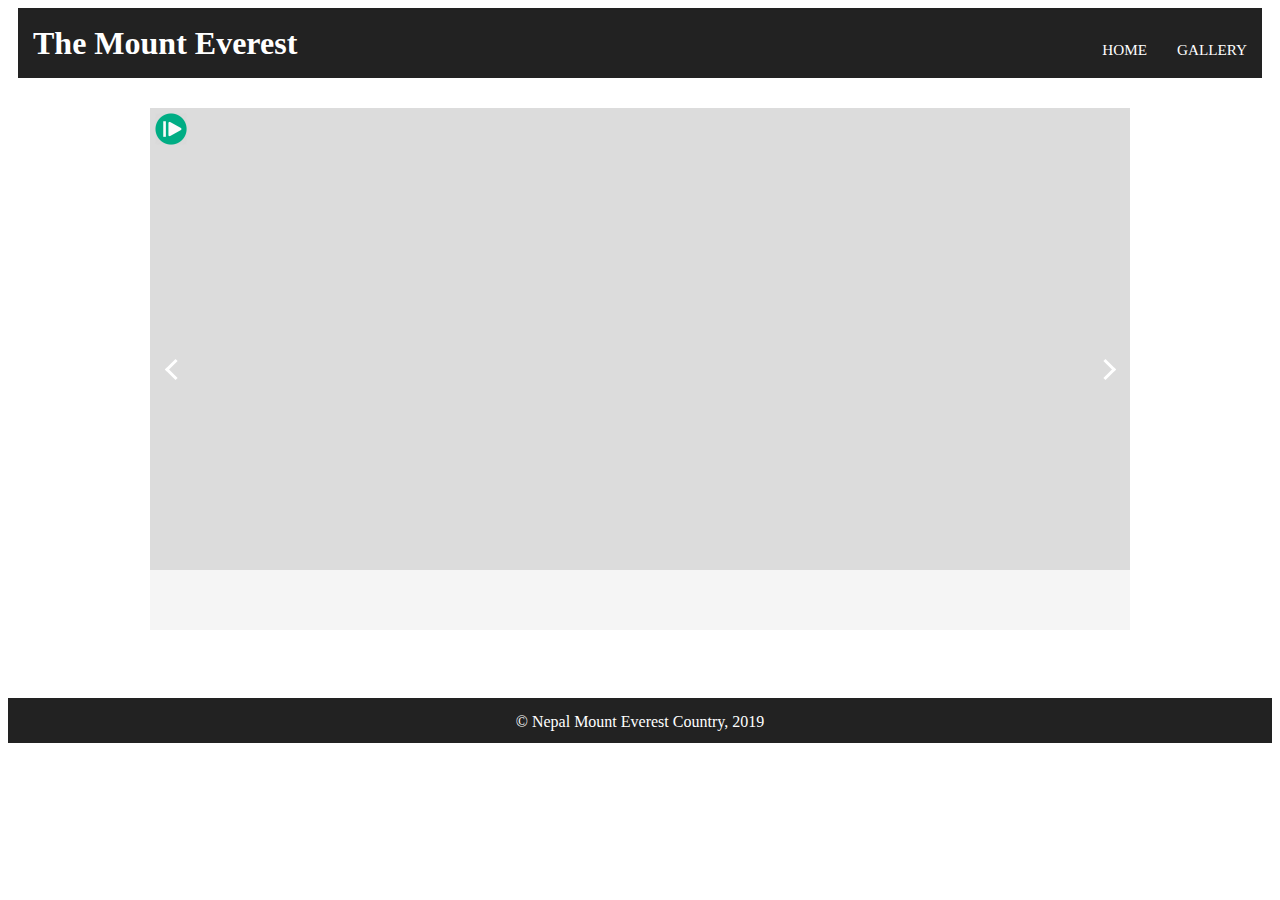
==== secondPage.html @ a77e6cbc "Initial Commit" ====
<!DOCTYPE html>
<html lang="en">
<head>
    <meta charset="UTF-8">
    <meta name="viewport" content="width=device-width, initial-scale=1.0">
    <meta http-equiv="X-UA-Compatible" content="ie=edge">
    <title>Carousel</title>
    <link rel="stylesheet" type="text/css" href="CSS\car.css">
    <link rel="stylesheet" href="CSS\style.css">
    <link rel="stylesheet" href="CSS\flexbox.css">


</head>
<body>
        <div class="Nav-img">
                <header class = "main-header">
                    <h1 class="site-name"><a href="#">The Mount Everest</a></h1>
                    <ul class="main-nav">
                        <li><a href="Index.html">Home</a></li>
                        <li><a href="secondPage.html">Gallery</a></li>
                        <!-- <li><a href="#">Nav 3</a></li>  
                        <li><a href="secondPage.html"> Nav 4</a></li>    -->
                    </ul>
                </header>
        </div>

    <div class="galleryContainer">
        <div class="slideShowContainer">
            <div id="playPauseBtn" onclick="playPauseSlides()"></div>
            <div class="leftArrow" onclick="plusSlides(-1)"><span class="arrow arrowLeft"></span></div>
            <div class="rightArrow" onclick="plusSlides(1)"><span class="arrow arrowRight"></span></div>
            <div class="captionHolder"><p class="captionText"></p></div>
            

            <div class="imageHolder">
                <img src="img/Mount_Everest_as_seen_from_Drukair2_PLW_edit.jpg">
                <p class="captionText"> Mount Everest view from air</p>
            </div>

            <!-- <div class="imageHolder">
                <img src="img/Mount-Everest-Peek.jpg">
                <p class="captionText"> Mount Everest Peak</p>
            </div> -->

            <!-- <div class="imageHolder">
                <img src="img/stock-mount-everest-1550x804.jpg">
                <p class="captionText"> Mount Everest Peak</p>
            </div> -->

            <div class="imageHolder">
                <img src="img/Mt.Everest-Climbers.jpg">
                <p class="captionText"> Mount Everest climbers</p>
            </div>

            <!-- <div class="imageHolder">
                <img src="img/MT 2.jpg">
                <p class="captionText"> Tenzing Norgay Sherpa from Nepal and Edmund Hillary from New Zeland were the first to summit Mt Everes in 1953. As of 2017, more than 7,600 people have reached the top of mountain and nearly 300 have perished in the attempt. </p>
            </div>
            <div class="imageHolder">
                <img src="img/Mt 3.jpg">
                <p class="captionText"> The Mt Everest, Himalays, Nepal</p>
            </div> -->

            <div class="imageHolder">
                <img src="img/everest-summit-view.jpg">
                <p class="captionText"> Mt Everest summit view</p>
            </div>

            <div class="imageHolder">
                <img src="img/Mt 5.jpg">
                <p class="captionText"> Frozen Pond at Khumbhu Glacier, near Mt Everest</p>
            </div>

            <!-- <div class="imageHolder">
                <img src="img/Mt 6.jpg">
                <p class="captionText"> Mountaineer Apa Sherpa climbing through the Khumbu Icefall en-route to his 20th ascent of the summit of Mt Everest, 2010</p>
            </div>

            <div class="imageHolder">
                <img src="img/Mt 7.jpg">
                <p class="captionText"> Edmud Hillary and Tenzing Norgay Sherpa at the top of Mt Everest, June 26, 1953</p>
            </div>

            <div class="imageHolder">
                <img src="img/Mt 8.jpg">
                <p class="captionText"> Mount Everest from Nepal side</p>
            </div>


            <div class="imageHolder">
                <img src="img/Mt 9.jpg">
                <p class="captionText"> Base camp for the 1988 ascent of Mount Everset via the East Kangshung Face, Tibet.</p>
            </div>

            <div class="imageHolder">
                <img src="img/Mt 10.jpg">
                <p class="captionText"> Climbers walking towards Helicopter prior to evacuation from Mt Everest Base Campp after Nepales-side climbing season was cancelled in April 2014</p>
            </div> -->

            <!-- <div class="imageHolder">
                <img src="img/Mt 11.jpg">
                <p class="captionText"> Mount Everest seen from the Plateau of Tibet</p>
            </div> -->

            <!-- <div class="imageHolder">
                <img src="img/Mt 12.jpg">
                <p class="captionText"> Buddhist prayer flags fluttering in front of the Everest massif; in the foreground is the Khumbu Glacier, most common route to the summit</p>
            </div> -->

            <div class="imageHolder">
                <img src="img/Mt 13.jpg">
                <p class="captionText"> North face of Mount Everest from Tibet, China</p>
            </div>

            <!-- <div class="imageHolder">
                <img src="img/Mt 14.jpg">
                <p class="captionText"> Road on the southern Plateau of Tibet near Mount Everest</p>
            </div> -->

            <div class="imageHolder">
                <img src="img/Mt 15.jpg">
                <p class="captionText"> Mount Everest view from southern Plateau of Tibet</p>
            </div>

            <div class="imageHolder">
                <img src="img/Mount Everest Trek.jpg">
                <p class="captionText"> Climber en-route to Mount Everest</p>
            </div>

            <!-- <div class="imageHolder">
                <img src="img/Everest, Mount.jpg">
                <p class="captionText"> Mount Everest, Nepal</p>
            </div> -->


        </div>
        <div id="dotsContainer"></div>
    </div>

    <footer class="main-footer">
            <span>&copy; Nepal Mount Everest Country, 2019</span>
        </footer>

    
    <script src="js/script.js"></script>
</body>
</html>
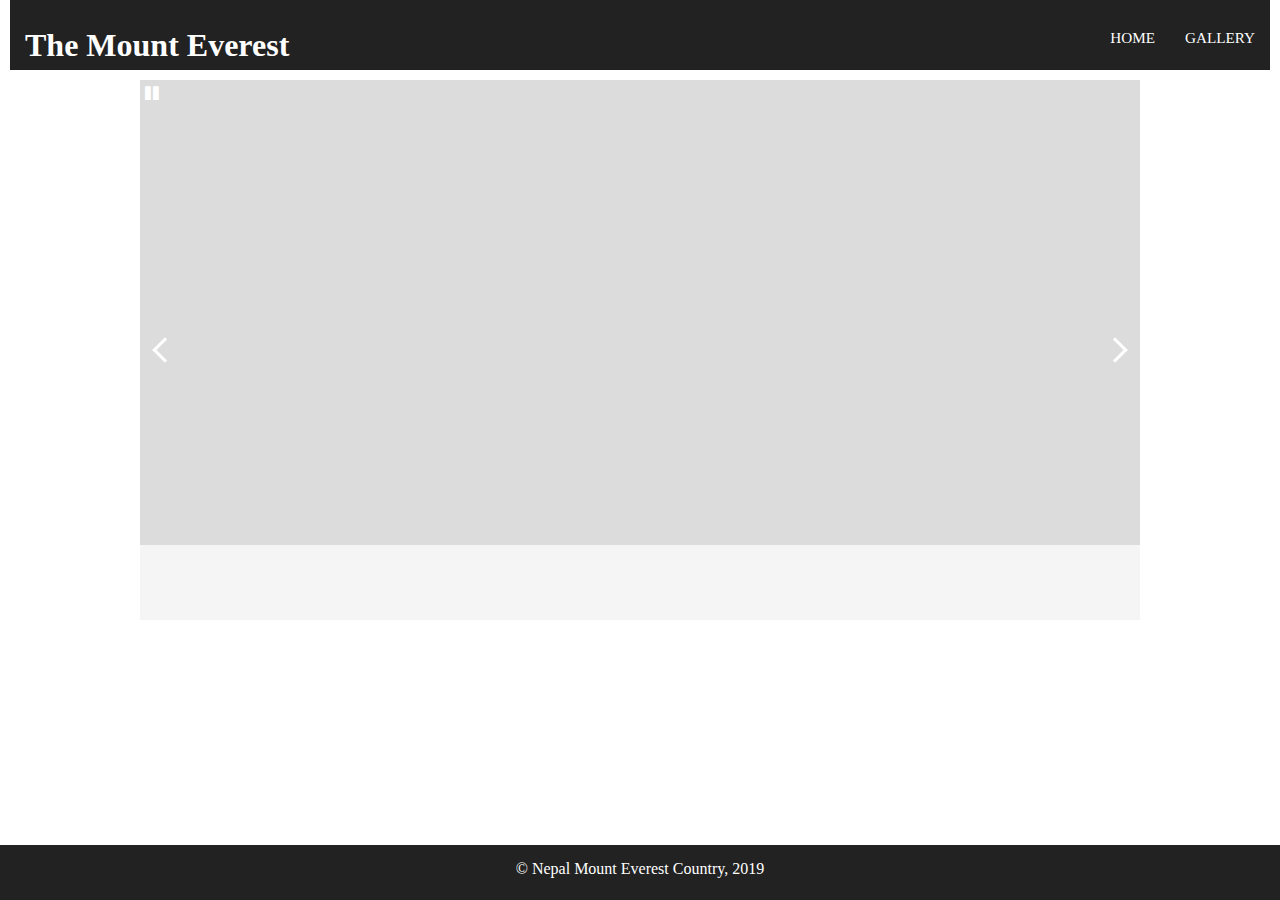
==== commit 1910e2b3: "Second push for final check" ====
--- a/secondPage.html
+++ b/secondPage.html
@@ -7,8 +7,7 @@
     <title>Carousel</title>
     <link rel="stylesheet" type="text/css" href="CSS\car.css">
     <link rel="stylesheet" href="CSS\style.css">
-    <link rel="stylesheet" href="CSS\flexbox.css">
-
+    <link href="https://stackpath.bootstrapcdn.com/font-awesome/4.7.0/css/font-awesome.min.css" rel="stylesheet" integrity="sha384-wvfXpqpZZVQGK6TAh5PVlGOfQNHSoD2xbE+QkPxCAFlNEevoEH3Sl0sibVcOQVnN" crossorigin="anonymous">
 
 </head>
 <body>
@@ -18,15 +17,15 @@
                     <ul class="main-nav">
                         <li><a href="Index.html">Home</a></li>
                         <li><a href="secondPage.html">Gallery</a></li>
-                        <!-- <li><a href="#">Nav 3</a></li>  
-                        <li><a href="secondPage.html"> Nav 4</a></li>    -->
                     </ul>
+                    <div class="menu-burger"><i class="fa fa-bars" aria-hidden="true"></i></div> 
                 </header>
-        </div>
 
     <div class="galleryContainer">
         <div class="slideShowContainer">
-            <div id="playPauseBtn" onclick="playPauseSlides()"></div>
+            <i class="fa fa-play" aria-hidden="true" onclick="playPauseSlides()"></i>
+            <i class="fa fa-pause" aria-hidden="true"></i>
+            <!-- <div id="playPauseBtn" onclick="playPauseSlides()"></div> -->
             <div class="leftArrow" onclick="plusSlides(-1)"><span class="arrow arrowLeft"></span></div>
             <div class="rightArrow" onclick="plusSlides(1)"><span class="arrow arrowRight"></span></div>
             <div class="captionHolder"><p class="captionText"></p></div>
@@ -37,29 +36,10 @@
                 <p class="captionText"> Mount Everest view from air</p>
             </div>
 
-            <!-- <div class="imageHolder">
-                <img src="img/Mount-Everest-Peek.jpg">
-                <p class="captionText"> Mount Everest Peak</p>
-            </div> -->
-
-            <!-- <div class="imageHolder">
-                <img src="img/stock-mount-everest-1550x804.jpg">
-                <p class="captionText"> Mount Everest Peak</p>
-            </div> -->
-
             <div class="imageHolder">
                 <img src="img/Mt.Everest-Climbers.jpg">
                 <p class="captionText"> Mount Everest climbers</p>
             </div>
-
-            <!-- <div class="imageHolder">
-                <img src="img/MT 2.jpg">
-                <p class="captionText"> Tenzing Norgay Sherpa from Nepal and Edmund Hillary from New Zeland were the first to summit Mt Everes in 1953. As of 2017, more than 7,600 people have reached the top of mountain and nearly 300 have perished in the attempt. </p>
-            </div>
-            <div class="imageHolder">
-                <img src="img/Mt 3.jpg">
-                <p class="captionText"> The Mt Everest, Himalays, Nepal</p>
-            </div> -->
 
             <div class="imageHolder">
                 <img src="img/everest-summit-view.jpg">
@@ -71,51 +51,10 @@
                 <p class="captionText"> Frozen Pond at Khumbhu Glacier, near Mt Everest</p>
             </div>
 
-            <!-- <div class="imageHolder">
-                <img src="img/Mt 6.jpg">
-                <p class="captionText"> Mountaineer Apa Sherpa climbing through the Khumbu Icefall en-route to his 20th ascent of the summit of Mt Everest, 2010</p>
-            </div>
-
-            <div class="imageHolder">
-                <img src="img/Mt 7.jpg">
-                <p class="captionText"> Edmud Hillary and Tenzing Norgay Sherpa at the top of Mt Everest, June 26, 1953</p>
-            </div>
-
-            <div class="imageHolder">
-                <img src="img/Mt 8.jpg">
-                <p class="captionText"> Mount Everest from Nepal side</p>
-            </div>
-
-
-            <div class="imageHolder">
-                <img src="img/Mt 9.jpg">
-                <p class="captionText"> Base camp for the 1988 ascent of Mount Everset via the East Kangshung Face, Tibet.</p>
-            </div>
-
-            <div class="imageHolder">
-                <img src="img/Mt 10.jpg">
-                <p class="captionText"> Climbers walking towards Helicopter prior to evacuation from Mt Everest Base Campp after Nepales-side climbing season was cancelled in April 2014</p>
-            </div> -->
-
-            <!-- <div class="imageHolder">
-                <img src="img/Mt 11.jpg">
-                <p class="captionText"> Mount Everest seen from the Plateau of Tibet</p>
-            </div> -->
-
-            <!-- <div class="imageHolder">
-                <img src="img/Mt 12.jpg">
-                <p class="captionText"> Buddhist prayer flags fluttering in front of the Everest massif; in the foreground is the Khumbu Glacier, most common route to the summit</p>
-            </div> -->
-
             <div class="imageHolder">
                 <img src="img/Mt 13.jpg">
                 <p class="captionText"> North face of Mount Everest from Tibet, China</p>
             </div>
-
-            <!-- <div class="imageHolder">
-                <img src="img/Mt 14.jpg">
-                <p class="captionText"> Road on the southern Plateau of Tibet near Mount Everest</p>
-            </div> -->
 
             <div class="imageHolder">
                 <img src="img/Mt 15.jpg">
@@ -127,15 +66,12 @@
                 <p class="captionText"> Climber en-route to Mount Everest</p>
             </div>
 
-            <!-- <div class="imageHolder">
-                <img src="img/Everest, Mount.jpg">
-                <p class="captionText"> Mount Everest, Nepal</p>
-            </div> -->
-
 
         </div>
         <div id="dotsContainer"></div>
     </div>
+</div>
+
 
     <footer class="main-footer">
             <span>&copy; Nepal Mount Everest Country, 2019</span>
@@ -143,5 +79,6 @@
 
     
     <script src="js/script.js"></script>
+    <!-- <script src="Js/burger.js"></script> -->
 </body>
 </html>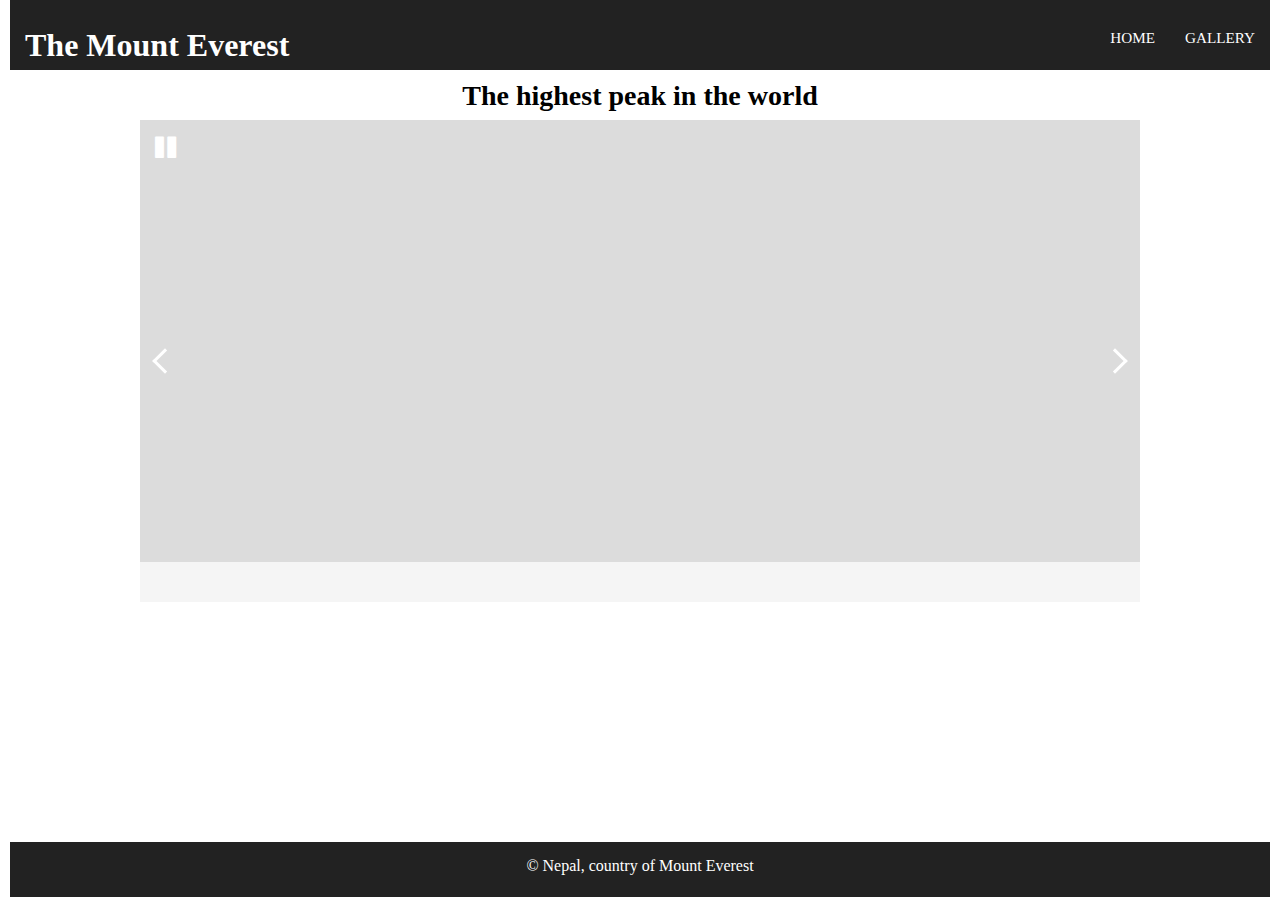
==== commit e5dcd695: "Third Push for review" ====
--- a/secondPage.html
+++ b/secondPage.html
@@ -7,10 +7,11 @@
     <title>Carousel</title>
     <link rel="stylesheet" type="text/css" href="CSS\car.css">
     <link rel="stylesheet" href="CSS\style.css">
-    <link href="https://stackpath.bootstrapcdn.com/font-awesome/4.7.0/css/font-awesome.min.css" rel="stylesheet" integrity="sha384-wvfXpqpZZVQGK6TAh5PVlGOfQNHSoD2xbE+QkPxCAFlNEevoEH3Sl0sibVcOQVnN" crossorigin="anonymous">
+    <link href="https://stackpath.bootstrapcdn.com/font-awesome/4.7.0/css/font-awesome.min.css" rel="stylesheet" integrity="sha384-wvfXpqpZZVQGK6TAh5PVlGOfQNHSoD2xbE+QkPxCAFlNEevoEH3Sl0sibVcOQVnN" crossorigin="anonymous"> <!--Bootstrap CDN-->
 
 </head>
 <body>
+    <div class='wrap'>
         <div class="Nav-img">
                 <header class = "main-header">
                     <h1 class="site-name"><a href="#">The Mount Everest</a></h1>
@@ -20,65 +21,67 @@
                     </ul>
                     <div class="menu-burger"><i class="fa fa-bars" aria-hidden="true"></i></div> 
                 </header>
+            <h2 class="tag">The highest peak in the world</h2>
 
-    <div class="galleryContainer">
-        <div class="slideShowContainer">
-            <i class="fa fa-play" aria-hidden="true" onclick="playPauseSlides()"></i>
-            <i class="fa fa-pause" aria-hidden="true"></i>
-            <!-- <div id="playPauseBtn" onclick="playPauseSlides()"></div> -->
-            <div class="leftArrow" onclick="plusSlides(-1)"><span class="arrow arrowLeft"></span></div>
-            <div class="rightArrow" onclick="plusSlides(1)"><span class="arrow arrowRight"></span></div>
-            <div class="captionHolder"><p class="captionText"></p></div>
-            
+        <div class="galleryContainer"> <!--Container for the carousel that will wrap the whole gallery-->
+            <div class="slideShowContainer">
+                <i class="fa fa-play" aria-hidden="true" onclick="playPauseSlides()"></i> <!--Bootstrap icons for play buton-->
+                <i class="fa fa-pause" aria-hidden="true"></i> <!--Bootstrap icons for pause buton-->
+                <!-- <div id="playPauseBtn" onclick="playPauseSlides()"></div> -->
+                <div class="leftArrow" onclick="plusSlides(-1)"><span class="arrow arrowLeft"></span></div> <!--Left arrow for carousel-->
+                <div class="rightArrow" onclick="plusSlides(1)"><span class="arrow arrowRight"></span></div><!--Right arrow for carousel-->
+                <div class="captionHolder"><p class="captionText"></p></div>
+                
 
-            <div class="imageHolder">
-                <img src="img/Mount_Everest_as_seen_from_Drukair2_PLW_edit.jpg">
-                <p class="captionText"> Mount Everest view from air</p>
-            </div>
+                <div class="imageHolder">
+                    <img src="img/Mount_Everest_as_seen_from_Drukair2_PLW_edit.jpg">
+                    <p class="captionText"> Mount Everest view from air</p>
+                </div>
 
-            <div class="imageHolder">
-                <img src="img/Mt.Everest-Climbers.jpg">
-                <p class="captionText"> Mount Everest climbers</p>
-            </div>
+                <div class="imageHolder">
+                    <img src="img/Mt.Everest-Climbers.jpg">
+                    <p class="captionText"> Mount Everest climbers</p>
+                </div>
 
-            <div class="imageHolder">
-                <img src="img/everest-summit-view.jpg">
-                <p class="captionText"> Mt Everest summit view</p>
-            </div>
+                <div class="imageHolder">
+                    <img src="img/everest-summit-view.jpg">
+                    <p class="captionText"> Aerial view of Mt Everest summit</p>
+                </div>
 
-            <div class="imageHolder">
-                <img src="img/Mt 5.jpg">
-                <p class="captionText"> Frozen Pond at Khumbhu Glacier, near Mt Everest</p>
-            </div>
+                <div class="imageHolder">
+                    <img src="img/Mt 5.jpg">
+                    <p class="captionText"> Frozen Pond at Khumbhu Glacier, near Mt Everest</p>
+                </div>
 
-            <div class="imageHolder">
-                <img src="img/Mt 13.jpg">
-                <p class="captionText"> North face of Mount Everest from Tibet, China</p>
-            </div>
+                <div class="imageHolder">
+                    <img src="img/Mt 13.jpg">
+                    <p class="captionText"> North face of Mount Everest from Tibet, China</p>
+                </div>
 
-            <div class="imageHolder">
-                <img src="img/Mt 15.jpg">
-                <p class="captionText"> Mount Everest view from southern Plateau of Tibet</p>
-            </div>
+                <div class="imageHolder">
+                    <img src="img/Mt 15.jpg">
+                    <p class="captionText"> Mount Everest view from southern Plateau of Tibet</p>
+                </div>
 
-            <div class="imageHolder">
-                <img src="img/Mount Everest Trek.jpg">
-                <p class="captionText"> Climber en-route to Mount Everest</p>
-            </div>
+                <div class="imageHolder">
+                    <img src="img/Mount Everest Trek.jpg">
+                    <p class="captionText"> Climber en-route to Mount Everest</p>
+                </div>
 
 
+            </div> <!--Container for dots below the image in carousel, Javascript will create the element in this container-->
+            <div id="dotsContainer"></div>
         </div>
-        <div id="dotsContainer"></div>
     </div>
 </div>
 
 
     <footer class="main-footer">
-            <span>&copy; Nepal Mount Everest Country, 2019</span>
-        </footer>
+            <span>&copy; Nepal, country of Mount Everest</span>
+    </footer>
 
-    
     <script src="js/script.js"></script>
     <!-- <script src="Js/burger.js"></script> -->
+
 </body>
 </html>